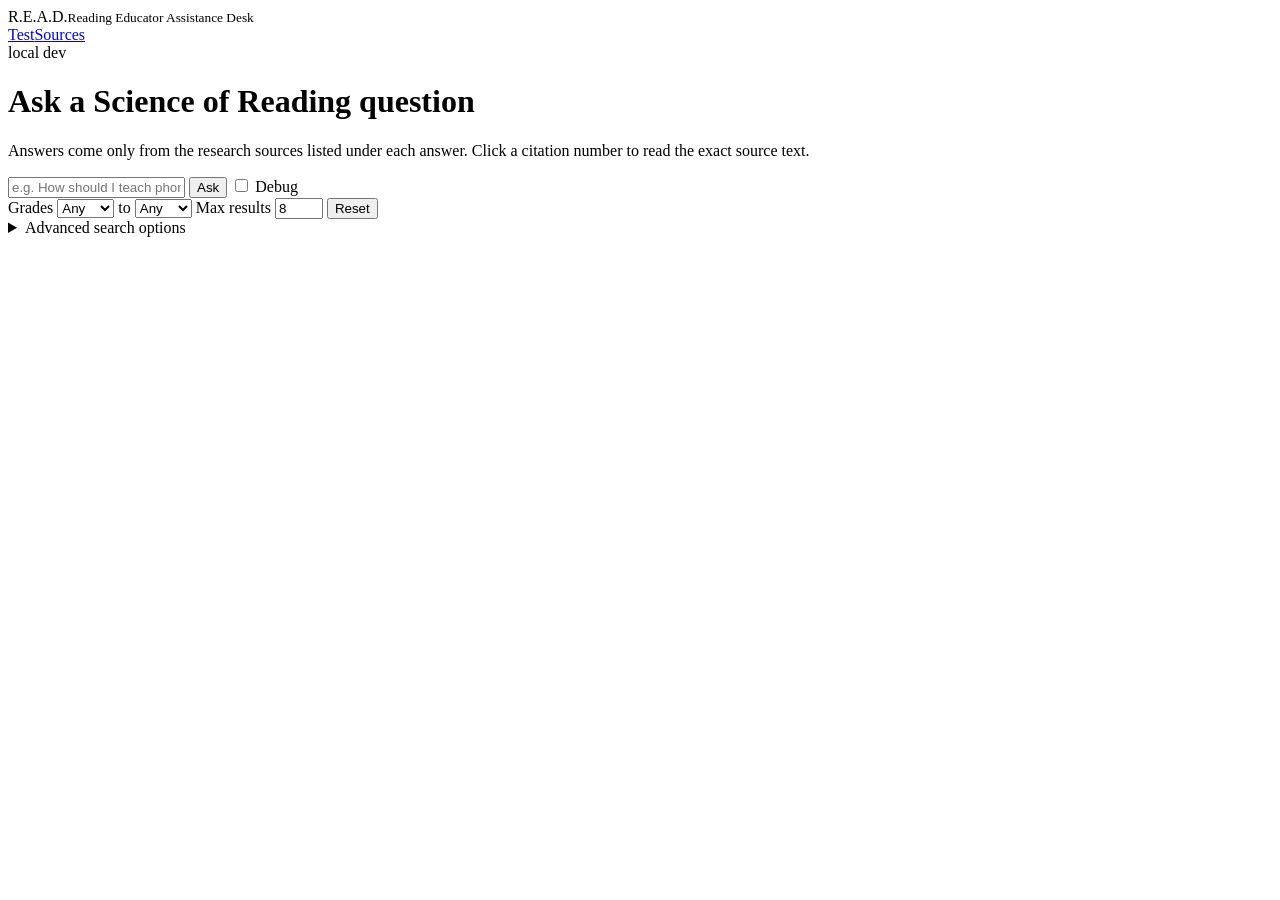
==== web/index.html @ 5b442658 "Verified quotes: reused wording is shown as quotations sliced from source; answer moved to top" ====
<!doctype html>
<html lang="en">
<head>
<meta charset="utf-8">
<meta name="viewport" content="width=device-width, initial-scale=1">
<title>R.E.A.D. Test</title>
<link rel="stylesheet" href="/style.css">
</head>
<body>
<header class="top">
  <span class="brand">R.E.A.D.<small class="hide-sm">Reading Educator Assistance Desk</small></span>
  <nav><a href="/" class="on">Test</a><a href="/sources">Sources</a></nav>
  <span class="devtag">local dev</span>
</header>
<main>
  <h1>Ask a Science of Reading question</h1>
  <p class="sub">Answers come only from the research sources listed under each answer. Click a citation number to read the exact source text.</p>

  <div class="panel">
    <form id="ask">
      <div class="row">
        <input id="q" class="grow" type="text" maxlength="500" placeholder="e.g. How should I teach phonemic awareness in kindergarten?" autocomplete="off">
        <button id="go" type="submit">Ask</button>
        <label class="check"><input id="dbg" type="checkbox"> Debug</label>
      </div>
      <div class="row options">
        <label class="opt">Grades
          <select id="gMin" aria-label="From grade"></select>
          <span class="notice">to</span>
          <select id="gMax" aria-label="To grade"></select>
        </label>
        <label class="opt">Max results
          <input id="maxRes" type="number" min="1" max="15" value="8">
        </label>
        <button id="reset" type="button" class="ghost small">Reset</button>
      </div>
      <details id="adv">
        <summary>Advanced search options</summary>
        <div class="grid adv">
          <label>Minimum relevance score
            <input id="minScore" type="number" min="0" max="1" step="0.0001" value="0">
            <span class="hint">0 = off. With the reranker on, Amazon Rerank scores are often below 0.01 even for good matches.</span>
          </label>
          <label>Candidate passages searched
            <input id="cands" type="number" min="10" max="100" step="10" value="40">
            <span class="hint">How many passages hybrid search hands to ranking (10–100).</span>
          </label>
          <label>Keyword vs. meaning weight: <output id="kwOut">0.30</output>
            <input id="kw" type="range" min="0" max="1" step="0.05" value="0.3">
            <span class="hint">0 = meaning only, 1 = exact keywords only. Default 0.30.</span>
          </label>
          <label class="check"><input id="rr" type="checkbox" checked> Use reranker (Amazon Rerank)
            <span class="hint">Off = order by hybrid search score; scores are then 0–1 from search.</span>
          </label>
        </div>
      </details>
    </form>
  </div>

  <section id="answerBox" hidden>
    <h2>Answer <span class="kind">machine-generated</span></h2>
    <div class="panel answer" id="answer"></div>
  </section>

  <div id="status" class="notice"></div>
  <div id="disclaimer" class="disclaimer" hidden></div>

  <section id="sourcesBox" hidden>
    <h2>Sources <span class="kind">verbatim source text</span></h2>
    <div id="sources"></div>
  </section>

  <section id="debugBox" hidden>
    <h2>Debug</h2>
    <pre class="debug" id="debug"></pre>
  </section>
</main>
<script>
// Everything from the corpus or the model is rendered with textContent (CLAUDE.md rule 9).
// Reference text shown here always comes from /search (canonical, hash-checked), never from the model.
const $ = (id) => document.getElementById(id);
const el = (tag, cls, text) => {
  const n = document.createElement(tag);
  if (cls) n.className = cls;
  if (text != null) n.textContent = text;
  return n;
};
let lastSearch = null;   // /search response
let refNum = {};         // section_id -> citation number shown to the teacher (1, 2, ...)
let debugData = {};

const GRADES = [["", "Any"], ["-1", "Pre-K"], ["0", "K"], ...Array.from({length: 12}, (_, i) => [String(i + 1), String(i + 1)])];
for (const id of ["gMin", "gMax"]) {
  for (const [v, t] of GRADES) {
    const o = el("option", null, t);
    o.value = v;
    $(id).append(o);
  }
}
$("kw").addEventListener("input", () => { $("kwOut").textContent = Number($("kw").value).toFixed(2); });
$("reset").addEventListener("click", () => {
  $("gMin").value = ""; $("gMax").value = ""; $("maxRes").value = 8;
  $("minScore").value = 0; $("cands").value = 40; $("kw").value = 0.3; $("kwOut").textContent = "0.30"; $("rr").checked = true;
});

function searchOptions() {
  const num = (id, d) => { const v = Number($(id).value); return Number.isFinite(v) ? v : d; };
  const grade = (id) => ($(id).value === "" ? null : Number($(id).value));
  return {
    grade_min: grade("gMin"), grade_max: grade("gMax"),
    max_results: num("maxRes", 8), min_score: num("minScore", 0), candidates: num("cands", 40),
    keyword_weight: num("kw", 0.3), use_reranker: $("rr").checked,
  };
}

async function post(url, body) {
  const r = await fetch(url, {method: "POST", headers: {"Content-Type": "application/json"}, body: JSON.stringify(body)});
  if (!r.ok) throw new Error(`${r.status}: ${await r.text()}`);
  return r.json();
}

function showEnvelope(res) {
  const d = $("disclaimer");
  d.replaceChildren(el("strong", null, "Advisory only. "), document.createTextNode(res.disclaimer.replace(/^Advisory only\.\s*/, "")),
    el("br"), el("span", "notice", "Content last updated: " + (res.content_last_updated ? res.content_last_updated.slice(0, 10) : "no active sources")));
  d.hidden = false;
}

const bySection = () => Object.fromEntries((lastSearch ? lastSearch.excerpts : []).map((x) => [x.ref.section_id, x]));

// The verbatim excerpt with the matched passages highlighted.
function quoteOf(x) {
  const quote = el("blockquote");
  let pos = 0;
  for (const [s, e] of x.highlights) {
    if (s > pos) quote.append(x.text.slice(pos, s));
    const start = Math.max(s, pos);
    if (e > start) quote.append(el("mark", null, x.text.slice(start, e)));
    pos = Math.max(pos, e);
  }
  quote.append(x.text.slice(pos));
  return quote;
}

function refHeader(x, num) {
  const head = el("div", "refhead");
  if (num) head.append(el("span", "chip static", String(num)));
  head.append(el("strong", null, x.label));
  const where = el("div", "where", [x.title, x.section_path].filter(Boolean).join(" › "));
  if (x.grade_bands && x.grade_bands.length) where.append(" ", el("span", "tag", "Grades " + x.grade_bands.join(", ")));
  return [head, where];
}

// A collapsible source entry for the Sources list.
function sourceItem(x, num) {
  const d = el("details", "panel source");
  d.id = "src-" + x.ref.section_id.replace(/[^A-Za-z0-9_-]/g, "_");
  const s = el("summary");
  s.append(...refHeader(x, num));
  d.append(s, el("div", "kind", "Verbatim source text"), quoteOf(x));
  return d;
}

function renderSources(citedOrder) {
  const map = bySection();
  const cited = citedOrder.map((sid) => map[sid]).filter(Boolean);
  const rest = lastSearch.excerpts.filter((x) => !citedOrder.includes(x.ref.section_id));
  const box = $("sources");
  box.replaceChildren();
  if (cited.length) {
    cited.forEach((x) => box.append(sourceItem(x, refNum[x.ref.section_id])));
    if (rest.length) {
      const more = el("details", "more");
      more.append(el("summary", null, `Also searched, not cited (${rest.length})`), ...rest.map((x) => sourceItem(x)));
      box.append(more);
    }
  } else {
    box.append(...rest.map((x) => sourceItem(x)));
  }
  $("sourcesBox").hidden = lastSearch.excerpts.length === 0;
}

// Expanded reference cards that open under the answer when a chip is clicked.
function toggleRef(sid, chip) {
  const tray = $("refTray");
  const key = "ref-" + sid.replace(/[^A-Za-z0-9_-]/g, "_");
  const open = document.getElementById(key);
  document.querySelectorAll(`.chip[data-sid="${CSS.escape(sid)}"]`).forEach((c) => c.classList.toggle("on", !open));
  if (open) { open.remove(); return; }
  const x = bySection()[sid];
  if (!x) return;
  const card = el("article", "panel refcard");
  card.id = key;
  const close = el("button", "ghost small closeref", "Close");
  close.type = "button";
  close.addEventListener("click", () => toggleRef(sid));
  const top = el("div", "row");
  top.style.justifyContent = "space-between";
  const left = el("div");
  left.append(...refHeader(x, refNum[sid]));
  top.append(left, close);
  card.append(top, el("div", "kind", "Verbatim source text"), quoteOf(x));
  tray.prepend(card);
  card.scrollIntoView({block: "nearest", behavior: "smooth"});
}

function strengthTag(flag) {
  const cls = {strong: "ok", limited: "warn", mixed: "warn", contested: "bad"}[flag] || "";
  return el("span", "tag " + cls, "Evidence: " + flag);
}

function renderAnswer(res) {
  const box = $("answer");
  box.replaceChildren();
  const top = el("div", "row");
  top.append(strengthTag(res.evidence_strength), el("span", "notice", res.strength_reason || ""));
  box.append(top);
  if (res.strength_capped_by && res.strength_capped_by.length) {
    box.append(el("p", "notice", "Flag lowered to limited: " + res.strength_capped_by.join("; ") + "."));
  }
  refNum = {};
  const order = [];
  if (res.state === "answer") {
    for (const s of res.sentences) {
      for (const c of s.cites) {
        const sid = res.cite_map[c];
        if (sid && !(sid in refNum)) { refNum[sid] = order.length + 1; order.push(sid); }
      }
    }
    const p = el("p", "answertext");
    for (const s of res.sentences) {
      for (const part of s.parts || [{text: s.text}]) {
        if (part.quote != null) {
          const qt = el("q", "vquote", part.quote);  // exact words sliced from the source file
          qt.title = "Exact words from source " + (refNum[res.cite_map[part.cite]] || "") + " (verified)";
          p.append(qt);
        } else {
          p.append(part.text);
        }
      }
      const sids = [...new Set(s.cites.map((c) => res.cite_map[c]).filter(Boolean))];
      for (const sid of sids) {
        const chip = el("button", "chip", String(refNum[sid]));
        chip.type = "button";
        chip.dataset.sid = sid;
        chip.title = (bySection()[sid] || {}).label || "";
        chip.setAttribute("aria-label", "Show source " + refNum[sid]);
        chip.addEventListener("click", () => toggleRef(sid, chip));
        p.append(" ", chip);
      }
      p.append(" ");
    }
    box.append(p, el("p", "notice", "Click a number to see the exact source text. Words in quotation marks are verified, word for word, against that source."));
  } else {
    box.append(el("p", res.state === "error" ? "err" : null, res.message));
    if (res.state === "error") {
      const retry = el("button", "ghost", "Retry answer");
      retry.addEventListener("click", () => getAnswer());
      box.append(retry);
    }
  }
  const tray = el("div", "reftray");
  tray.id = "refTray";
  box.append(tray);
  $("answerBox").hidden = false;
  renderSources(order);
  if (res.state === "declined" && lastSearch.excerpts.length) {
    $("sources").prepend(el("p", "notice", "Closest matches. These are not an answer to your question."));
  }
}

function showDebug() {
  $("debugBox").hidden = !$("dbg").checked;
  $("debug").textContent = JSON.stringify(debugData, null, 2);
}

async function getAnswer() {
  $("answer").replaceChildren(el("p", "notice", "Writing the answer from these sources…"));
  $("answerBox").hidden = false;
  try {
    const res = await post("/api/answer", {query: lastSearch.query, refs: lastSearch.excerpts.map((x) => x.ref), debug: $("dbg").checked});
    renderAnswer(res);
    debugData.answer = res.debug || null;
    if (res.omitted && res.omitted.length) debugData.omitted = res.omitted;
  } catch (e) {
    $("answer").replaceChildren(el("p", "err", "Answer request failed: " + e.message));
  }
  showDebug();
}

$("ask").addEventListener("submit", async (ev) => {
  ev.preventDefault();
  const q = $("q").value.trim();
  if (!q) return;
  $("go").disabled = true;
  $("status").textContent = "Finding sources…";
  $("answerBox").hidden = true;
  $("sourcesBox").hidden = true;
  debugData = {};
  refNum = {};
  try {
    const t0 = performance.now();
    const res = await post("/api/search", {query: q, debug: $("dbg").checked, ...searchOptions()});
    lastSearch = res;
    showEnvelope(res);
    debugData.search = res.debug || null;
    debugData.search_ms_in_browser = Math.round(performance.now() - t0);
    renderSources([]);  // sources are available right away, before the answer is written
    $("status").textContent = res.message || `${res.excerpts.length} sources found`;
    showDebug();
    if (res.excerpts.length) await getAnswer();
  } catch (e) {
    $("status").textContent = "";
    $("status").append(el("span", "err", "Search failed: " + e.message));
  } finally {
    $("go").disabled = false;
  }
});
$("dbg").addEventListener("change", showDebug);
</script>
</body>
</html>
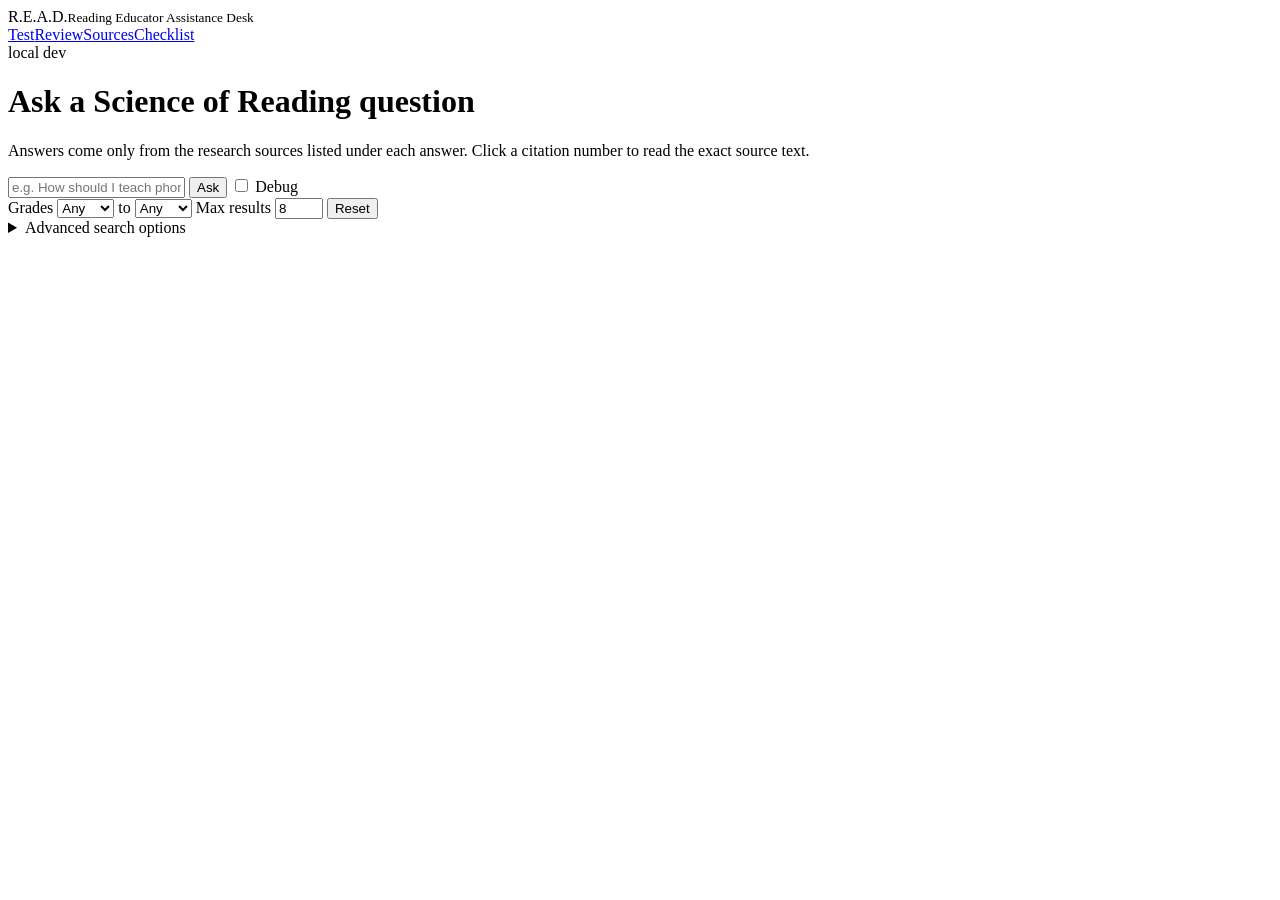
==== commit dd28d748: "Material review: upload sample material, confirm goal, per-question feedback with research; PowerPoi" ====
--- a/web/index.html
+++ b/web/index.html
@@ -9,7 +9,7 @@
 <body>
 <header class="top">
   <span class="brand">R.E.A.D.<small class="hide-sm">Reading Educator Assistance Desk</small></span>
-  <nav><a href="/" class="on">Test</a><a href="/sources">Sources</a></nav>
+  <nav><a href="/" class="on">Test</a><a href="/review">Review</a><a href="/sources">Sources</a><a href="/checklist">Checklist</a></nav>
   <span class="devtag">local dev</span>
 </header>
 <main>
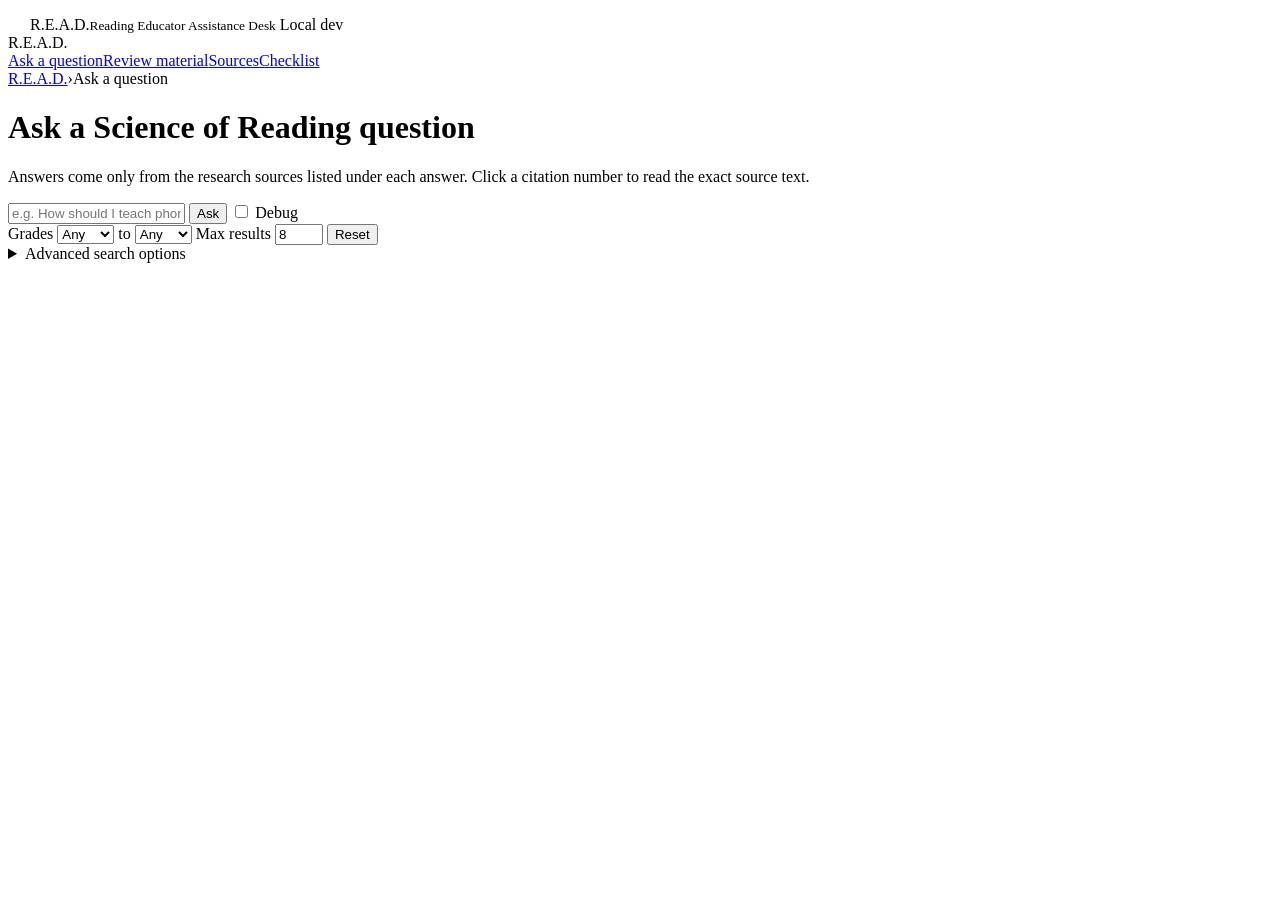
==== commit 2e833e78: "Interface: Cloudscape design tokens and a shared app shell on every page Top bar, sticky side naviga" ====
--- a/web/index.html
+++ b/web/index.html
@@ -8,11 +8,13 @@
 </head>
 <body>
 <header class="top">
-  <span class="brand">R.E.A.D.<small class="hide-sm">Reading Educator Assistance Desk</small></span>
-  <nav><a href="/" class="on">Test</a><a href="/review">Review</a><a href="/sources">Sources</a><a href="/checklist">Checklist</a></nav>
-  <span class="devtag">local dev</span>
+  <span class="brand"><svg width="22" height="22" viewBox="0 0 24 24" fill="none" stroke-width="2" stroke-linecap="round" stroke-linejoin="round" aria-hidden="true"><path d="M4 5.5A2.5 2.5 0 0 1 6.5 3H20v16H6.5A2.5 2.5 0 0 0 4 21.5z"></path><path d="M4 5.5v16"></path><path d="M9 8h7M9 12h5"></path></svg>R.E.A.D.<small class="hide-sm">Reading Educator Assistance Desk</small></span>
+  <span class="devtag">Local dev</span>
 </header>
+<div class="app">
+<nav class="side" aria-label="R.E.A.D."><div class="side-title">R.E.A.D.</div><a href="/" class="on" aria-current="page">Ask a question</a><a href="/review">Review material</a><a href="/sources">Sources</a><a href="/checklist">Checklist</a></nav>
 <main>
+  <nav class="crumbs" aria-label="Breadcrumbs"><a href="/">R.E.A.D.</a><span aria-hidden="true">›</span><span>Ask a question</span></nav>
   <h1>Ask a Science of Reading question</h1>
   <p class="sub">Answers come only from the research sources listed under each answer. Click a citation number to read the exact source text.</p>
 
@@ -75,6 +77,7 @@
     <pre class="debug" id="debug"></pre>
   </section>
 </main>
+</div>
 <script>
 // Everything from the corpus or the model is rendered with textContent (CLAUDE.md rule 9).
 // Reference text shown here always comes from /search (canonical, hash-checked), never from the model.
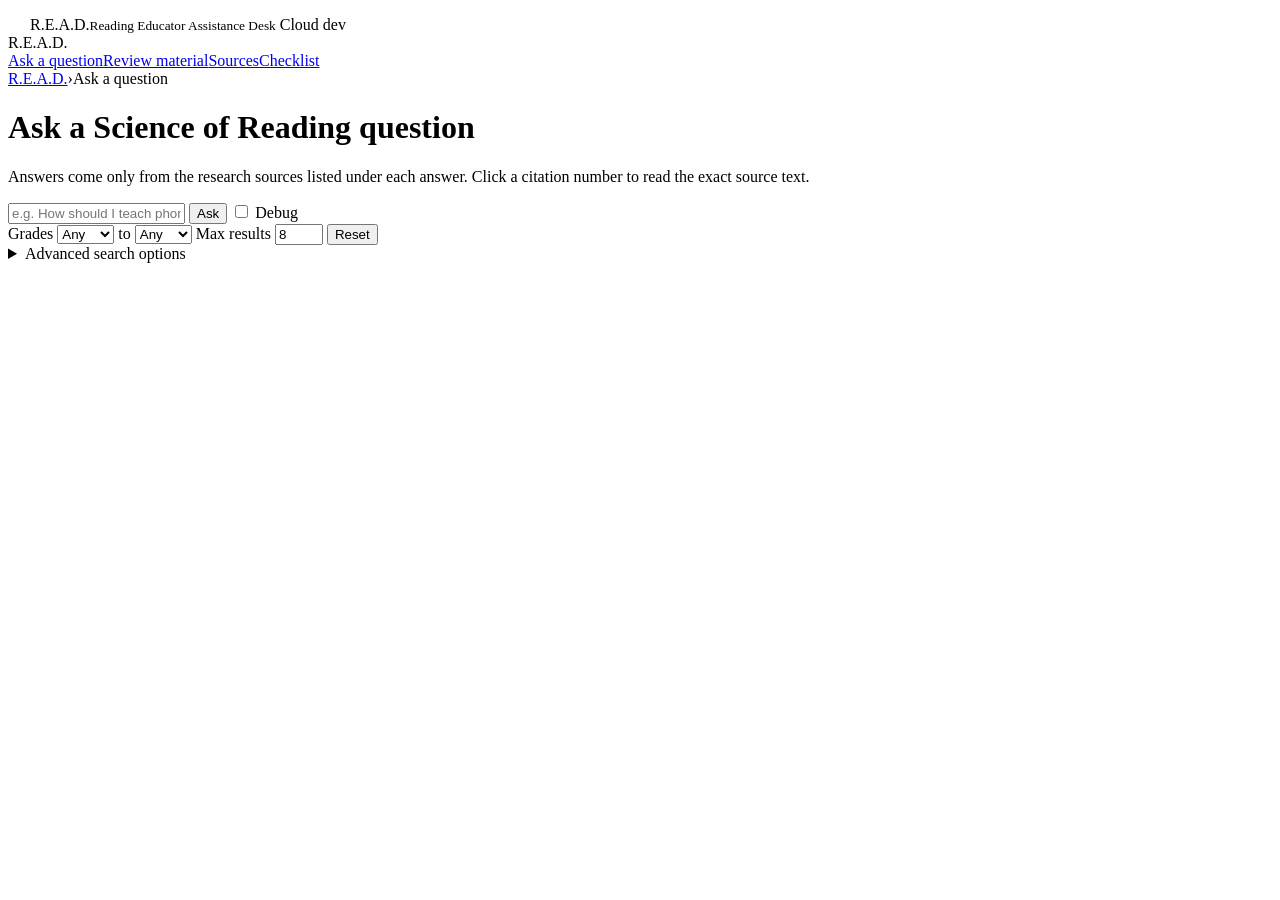
==== commit d17409d0: "Ask for the passcode when a page opens; corner badge shows Cloud dev Pages call the new /api/ping on" ====
--- a/web/index.html
+++ b/web/index.html
@@ -4,17 +4,19 @@
 <meta charset="utf-8">
 <meta name="viewport" content="width=device-width, initial-scale=1">
 <title>R.E.A.D. Test</title>
-<link rel="stylesheet" href="/style.css">
+<script>/* relative links resolve under /READ/ when served from bucklersoftware.com/READ */(function(){var b=document.createElement("base");b.href=/^\/read(\/|$)/i.test(location.pathname)?"/READ/":"/";document.head.appendChild(b);})();</script>
+<link rel="stylesheet" href="style.css">
+<script src="auth.js"></script>
 </head>
 <body>
 <header class="top">
   <span class="brand"><svg width="22" height="22" viewBox="0 0 24 24" fill="none" stroke-width="2" stroke-linecap="round" stroke-linejoin="round" aria-hidden="true"><path d="M4 5.5A2.5 2.5 0 0 1 6.5 3H20v16H6.5A2.5 2.5 0 0 0 4 21.5z"></path><path d="M4 5.5v16"></path><path d="M9 8h7M9 12h5"></path></svg>R.E.A.D.<small class="hide-sm">Reading Educator Assistance Desk</small></span>
-  <span class="devtag">Local dev</span>
+  <span class="devtag">Cloud dev</span>
 </header>
 <div class="app">
-<nav class="side" aria-label="R.E.A.D."><div class="side-title">R.E.A.D.</div><a href="/" class="on" aria-current="page">Ask a question</a><a href="/review">Review material</a><a href="/sources">Sources</a><a href="/checklist">Checklist</a></nav>
+<nav class="side" aria-label="R.E.A.D."><div class="side-title">R.E.A.D.</div><a href="./" class="on" aria-current="page">Ask a question</a><a href="review">Review material</a><a href="sources">Sources</a><a href="checklist">Checklist</a></nav>
 <main>
-  <nav class="crumbs" aria-label="Breadcrumbs"><a href="/">R.E.A.D.</a><span aria-hidden="true">›</span><span>Ask a question</span></nav>
+  <nav class="crumbs" aria-label="Breadcrumbs"><a href="./">R.E.A.D.</a><span aria-hidden="true">›</span><span>Ask a question</span></nav>
   <h1>Ask a Science of Reading question</h1>
   <p class="sub">Answers come only from the research sources listed under each answer. Click a citation number to read the exact source text.</p>
 
@@ -281,7 +283,7 @@
   $("answer").replaceChildren(el("p", "notice", "Writing the answer from these sources…"));
   $("answerBox").hidden = false;
   try {
-    const res = await post("/api/answer", {query: lastSearch.query, refs: lastSearch.excerpts.map((x) => x.ref), debug: $("dbg").checked});
+    const res = await post("api/answer", {query: lastSearch.query, refs: lastSearch.excerpts.map((x) => x.ref), debug: $("dbg").checked});
     renderAnswer(res);
     debugData.answer = res.debug || null;
     if (res.omitted && res.omitted.length) debugData.omitted = res.omitted;
@@ -303,7 +305,7 @@
   refNum = {};
   try {
     const t0 = performance.now();
-    const res = await post("/api/search", {query: q, debug: $("dbg").checked, ...searchOptions()});
+    const res = await post("api/search", {query: q, debug: $("dbg").checked, ...searchOptions()});
     lastSearch = res;
     showEnvelope(res);
     debugData.search = res.debug || null;
--- a/web/style.css
+++ b/web/style.css
@@ -0,0 +1,364 @@
+/* R.E.A.D. styles on the Cloudscape design system's visual tokens (AWS's open-source design
+   system, Apache-2.0; values from @cloudscape-design/design-tokens, visual refresh). Shared by
+   every page. No Amazon/AWS logos or trade dress: R.E.A.D. is built in AWS's design language. */
+@import url("https://fonts.googleapis.com/css2?family=Open+Sans:wght@400;600;700&display=swap");
+
+:root {
+  --bg: #ffffff;
+  --panel: #ffffff;
+  --ink: #0f141a;
+  --heading: #0f141a;
+  --secondary: #424650;
+  --muted: #656871;
+  --line: #c6c6cd;
+  --input-line: #8c8c94;
+  --shaded: #f6f6f9;
+  --accent: #006ce0;
+  --accent-hover: #004a9e;
+  --accent-ink: #ffffff;
+  --ok: #00802f;
+  --warn: #855900;
+  --bad: #db0000;
+  --info-bg: #f0fbff;
+  --warn-bg: #fffef0;
+  --ok-bg: #effff1;
+  --badge-grey: #424650;
+  --mark: #fff4bf;
+  --mark-research: #d1f1ff;
+  --chip: #f6f6f9;
+  --quote: #f6f6f9;
+}
+@media (prefers-color-scheme: dark) {
+  :root {
+    --bg: #161d26;
+    --panel: #161d26;
+    --ink: #c6c6cd;
+    --heading: #ebebf0;
+    --secondary: #c6c6cd;
+    --muted: #a4a4ad;
+    --line: #424650;
+    --input-line: #656871;
+    --shaded: #1b232d;
+    --accent: #42b4ff;
+    --accent-hover: #75cfff;
+    --accent-ink: #0f141a;
+    --ok: #2bb534;
+    --warn: #fbd332;
+    --bad: #ff7a7a;
+    --info-bg: #001129;
+    --warn-bg: #191100;
+    --ok-bg: #001401;
+    --badge-grey: #656871;
+    --mark: #4a3d00;
+    --mark-research: #003b5c;
+    --chip: #1b232d;
+    --quote: #1b232d;
+  }
+}
+* { box-sizing: border-box; }
+body {
+  margin: 0;
+  background: var(--bg);
+  color: var(--ink);
+  font: 14px/20px "Open Sans", "Helvetica Neue", Roboto, Arial, sans-serif;
+}
+a { color: var(--accent); text-decoration: none; }
+a:hover { color: var(--accent-hover); text-decoration: underline; }
+
+/* ---------- app shell: top navigation, side navigation, breadcrumbs ---------- */
+header.top {
+  display: flex;
+  align-items: center;
+  gap: 16px;
+  height: 56px;
+  padding: 0 24px;
+  border-bottom: 1px solid var(--line);
+  background: var(--panel);
+}
+header.top .brand { display: flex; align-items: center; gap: 10px; font-size: 16px; font-weight: 700; color: var(--heading); }
+header.top .brand small { font-size: 14px; font-weight: 400; color: var(--secondary); }
+header.top .brand svg { stroke: currentColor; }
+header.top .devtag {
+  margin-left: auto;
+  font-size: 12px;
+  line-height: 16px;
+  font-weight: 700;
+  color: var(--accent-ink);
+  background: var(--badge-grey);
+  border-radius: 4px;
+  padding: 2px 8px;
+}
+.app { display: flex; flex-wrap: wrap; align-items: stretch; min-height: calc(100vh - 56px); }
+nav.side {
+  flex: 1 1 200px;
+  max-width: 240px;
+  padding: 20px 24px;
+  position: sticky;  /* stays in view while the page scrolls, like the console's side navigation */
+  top: 0;
+  align-self: flex-start;
+  max-height: 100vh;
+  overflow-y: auto;
+}
+main { border-left: 1px solid var(--line); }
+nav.side .side-title { font-size: 16px; font-weight: 700; color: var(--heading); padding-bottom: 12px; border-bottom: 1px solid var(--line); margin-bottom: 12px; }
+nav.side a { display: block; padding: 8px 0; color: var(--secondary); }
+nav.side a.on { color: var(--accent); font-weight: 700; }
+nav.crumbs { display: flex; flex-wrap: wrap; gap: 8px; color: var(--secondary); margin-bottom: 12px; }
+nav.crumbs span[aria-hidden] { color: var(--muted); }
+main { flex: 999 1 560px; min-width: 0; max-width: 1180px; padding: 20px 40px 64px; }
+h1 { font-size: 24px; line-height: 30px; font-weight: 700; letter-spacing: -0.02em; color: var(--heading); margin: 0 0 4px; }
+h2 { font-size: 20px; line-height: 24px; font-weight: 700; color: var(--heading); margin: 28px 0 10px; }
+h3 { font-size: 18px; line-height: 22px; font-weight: 700; color: var(--heading); margin: 0 0 8px; }
+h4 { font-size: 16px; line-height: 20px; font-weight: 700; color: var(--heading); margin: 0 0 8px; }
+p.sub { color: var(--secondary); margin: 0 0 20px; }
+
+/* ---------- containers, forms, buttons ---------- */
+.panel {
+  background: var(--panel);
+  border: 1px solid var(--line);
+  border-radius: 16px;
+  padding: 16px 20px 20px;
+  margin-bottom: 20px;
+}
+.row { display: flex; gap: 10px; flex-wrap: wrap; align-items: center; }
+input[type="text"], input[type="date"], input[type="number"], select, textarea {
+  font: inherit;
+  color: var(--ink);
+  background: var(--panel);
+  border: 1px solid var(--input-line);
+  border-radius: 8px;
+  padding: 6px 10px;
+  min-height: 32px;
+}
+input:focus-visible, select:focus-visible, textarea:focus-visible, button:focus-visible, a:focus-visible, summary:focus-visible, [tabindex]:focus-visible {
+  outline: 2px solid var(--accent);
+  outline-offset: 2px;
+}
+textarea { width: 100%; }
+input.grow { flex: 1; min-width: 220px; }
+button {
+  font: inherit;
+  font-weight: 700;
+  border: 2px solid var(--accent);
+  background: var(--accent);
+  color: var(--accent-ink);
+  border-radius: 20px;
+  padding: 4px 20px;
+  min-height: 36px;
+  cursor: pointer;
+}
+button:hover { background: var(--accent-hover); border-color: var(--accent-hover); }
+button.ghost { background: transparent; color: var(--accent); }
+button.ghost:hover { background: var(--info-bg); color: var(--accent-hover); }
+button.danger { background: transparent; color: var(--bad); border-color: var(--bad); }
+button:disabled { opacity: 0.5; cursor: progress; }
+button.small { padding: 2px 12px; min-height: 28px; font-size: 13px; }
+label.check { color: var(--secondary); display: inline-flex; gap: 6px; align-items: center; }
+.notice { color: var(--secondary); }
+.hint { font-size: 12px; line-height: 16px; color: var(--muted); }
+.err { color: var(--bad); }
+.grid { display: grid; grid-template-columns: repeat(auto-fill, minmax(220px, 1fr)); gap: 12px; }
+.grid label { display: flex; flex-direction: column; gap: 4px; font-weight: 700; color: var(--ink); }
+.grid label.check { flex-direction: row; flex-wrap: wrap; align-items: center; align-content: flex-start; font-weight: 400; }
+.grid label.check .hint { flex-basis: 100%; }
+
+/* alerts (Cloudscape: info / warning) */
+.disclaimer, .alert {
+  position: relative;
+  border: 2px solid var(--warn);
+  background: var(--warn-bg);
+  border-radius: 12px;
+  padding: 12px 16px 12px 44px;
+  margin-bottom: 16px;
+}
+.disclaimer::before, .alert.warn::before {
+  content: "!";
+  position: absolute; left: 16px; top: 12px;
+  width: 16px; height: 16px; margin-top: 2px;
+  border: 2px solid var(--warn); border-radius: 50%;
+  font-size: 11px; line-height: 12px; font-weight: 700; text-align: center; color: var(--warn);
+}
+.alert.info { border-color: var(--accent); background: var(--info-bg); }
+.alert.info::before {
+  content: "i";
+  position: absolute; left: 16px; top: 12px;
+  width: 16px; height: 16px; margin-top: 2px;
+  border: 2px solid var(--accent); border-radius: 50%;
+  font-size: 11px; line-height: 12px; font-weight: 700; text-align: center; color: var(--accent);
+}
+
+/* badges and status text */
+.tag {
+  display: inline-block;
+  font-size: 12px;
+  line-height: 16px;
+  font-weight: 700;
+  border-radius: 4px;
+  padding: 2px 8px;
+  background: var(--badge-grey);
+  color: var(--accent-ink);
+  margin-right: 6px;
+  white-space: nowrap;
+}
+.tag.ok { background: var(--ok); }
+.tag.warn { background: var(--warn); color: var(--panel); }
+.tag.bad { background: var(--bad); }
+.status { display: inline-flex; gap: 6px; align-items: center; font-weight: 700; white-space: nowrap; }
+.status svg { flex: none; }
+.status.met { color: var(--ok); }
+.status.partly { color: var(--warn); }
+.status.missing { color: var(--bad); }
+.kind { font-size: 12px; line-height: 16px; font-weight: 700; color: var(--muted); }
+
+/* ---------- Q&A, sources, tables (existing pages) ---------- */
+article.excerpt { scroll-margin-top: 16px; }
+article.excerpt.flash { outline: 2px solid var(--accent); }
+article.excerpt .cite { font-weight: 700; color: var(--accent); margin-right: 6px; }
+article.excerpt .where { color: var(--secondary); }
+blockquote {
+  margin: 10px 0 0;
+  padding: 10px 12px;
+  background: var(--quote);
+  border-radius: 8px;
+  white-space: pre-wrap;
+  max-height: 420px;
+  overflow: auto;
+}
+mark { background: var(--mark); color: inherit; border-radius: 2px; padding: 0 1px; }
+mark.r { background: var(--mark-research); }
+.answer p { margin: 0 0 8px; }
+.answer a.c { font-weight: 700; margin-left: 2px; }
+pre.debug {
+  background: var(--quote);
+  border: 1px solid var(--line);
+  border-radius: 8px;
+  padding: 10px;
+  font-size: 12px;
+  overflow: auto;
+  max-height: 420px;
+}
+table { width: 100%; border-collapse: collapse; }
+th, td { text-align: left; padding: 8px 6px; border-bottom: 1px solid var(--line); vertical-align: top; }
+th { color: var(--heading); font-weight: 700; background: var(--shaded); }
+tr.pick { cursor: pointer; }
+tr.pick:hover td, tr.sel td { background: var(--shaded); }
+.log { font: 12px/1.5 Monaco, Menlo, Consolas, monospace; white-space: pre-wrap; color: var(--secondary); }
+ul.evidence { margin: 6px 0 0 18px; padding: 0; }
+.options { margin-top: 10px; gap: 18px; }
+label.opt { display: inline-flex; align-items: center; gap: 6px; color: var(--secondary); }
+label.opt input[type="number"] { width: 72px; }
+details#adv { margin-top: 10px; }
+details#adv summary { cursor: pointer; color: var(--secondary); }
+.grid.adv { margin-top: 10px; }
+input[type="range"] { width: 100%; }
+.answertext { font-size: 15px; line-height: 24px; }
+.chip {
+  display: inline-flex; align-items: center; justify-content: center;
+  min-width: 22px; height: 22px; padding: 0 6px; margin: 0 1px;
+  border-radius: 4px; border: 1px solid var(--line);
+  background: var(--chip); color: var(--accent);
+  font-size: 12px; font-weight: 700; line-height: 1; vertical-align: 2px; cursor: pointer;
+  min-height: 0;
+}
+.chip:hover, .chip.on { background: var(--accent); color: var(--accent-ink); border-color: var(--accent); }
+.chip.static { cursor: default; margin-right: 8px; vertical-align: 1px; }
+.chip.mat { color: var(--ok); }
+.chip.mat:hover { background: var(--ok); color: var(--accent-ink); border-color: var(--ok); }
+.chip.ref { color: var(--warn); }
+.reftray { margin-top: 10px; }
+.refcard { background: var(--quote); border-radius: 8px; }
+.refhead { display: flex; align-items: center; flex-wrap: wrap; gap: 4px; }
+details.source > summary { cursor: pointer; list-style: none; display: flex; flex-wrap: wrap; align-items: baseline; gap: 4px 8px; }
+details.source > summary::-webkit-details-marker { display: none; }
+details.source > summary::after { content: "Show source text ▾"; margin-left: auto; color: var(--secondary); white-space: nowrap; }
+details.source[open] > summary::after { content: "Hide ▴"; }
+details.source .kind { margin-top: 10px; }
+details.more > summary { cursor: pointer; color: var(--secondary); margin: 6px 0 10px; }
+q.vquote { quotes: "\201C" "\201D"; background: var(--chip); border-radius: 4px; padding: 0 3px; font-style: italic; }
+h3.group { margin: 22px 0 8px; }
+label.docq { display: flex; gap: 8px; align-items: flex-start; margin: 8px 0; color: var(--ink); }
+.finding { border-top: 1px solid var(--line); padding-top: 12px; margin-top: 12px; scroll-margin-top: 16px; }
+.finding.flash, article.flash, details.flash { outline: 2px solid var(--accent); }
+
+/* ---------- review results ---------- */
+.header-row { display: flex; justify-content: space-between; align-items: flex-end; gap: 16px; flex-wrap: wrap; margin-bottom: 16px; }
+.cols3 { display: grid; grid-template-columns: repeat(3, minmax(0, 1fr)); }
+.cols3 > div { display: flex; flex-direction: column; gap: 10px; padding: 0 20px; }
+.cols3 > div:first-child { padding-left: 0; }
+.cols3 > div + div { border-left: 1px solid var(--line); }
+.cols3 h3 { font-size: 14px; line-height: 20px; margin: 0; }
+.checkrow { display: flex; justify-content: space-between; align-items: flex-start; gap: 10px; }
+.cover { display: grid; gap: 6px 2px; align-items: center; font-size: 12px; line-height: 16px; }
+.cover .colhead { text-align: center; color: var(--muted); font-weight: 700; }
+.cover .cell { display: flex; justify-content: center; }
+.dot { width: 12px; height: 12px; border-radius: 50%; background: var(--accent); }
+.dot.half { width: 12px; height: 12px; border: 2px solid var(--accent); background: linear-gradient(90deg, var(--accent) 50%, transparent 50%); }
+.dot.none { width: 6px; height: 2px; border-radius: 0; background: var(--line); }
+.improve-item { display: flex; flex-direction: column; gap: 2px; }
+.improve-item .src { font-size: 12px; line-height: 16px; color: var(--muted); }
+
+details.check { background: var(--panel); border: 1px solid var(--line); border-radius: 16px; margin-bottom: 16px; scroll-margin-top: 16px; }
+details.check > summary {
+  list-style: none;
+  cursor: pointer;
+  display: flex; gap: 12px; align-items: flex-start; justify-content: space-between; flex-wrap: wrap;
+  padding: 16px 20px;
+}
+details.check > summary::-webkit-details-marker { display: none; }
+details.check > summary .q { flex: 1 1 480px; display: flex; gap: 10px; align-items: flex-start; font-size: 16px; line-height: 22px; font-weight: 700; color: var(--heading); }
+details.check > summary .caret { flex: none; margin-top: 3px; transition: transform 0.15s; }
+details.check[open] > summary .caret { transform: rotate(90deg); }
+details.check[open] > summary { border-bottom: 1px solid var(--line); }
+.trail-body { padding: 16px 20px 20px; display: flex; flex-direction: column; gap: 16px; }
+.trail { display: grid; grid-template-columns: minmax(0, 1.25fr) 24px minmax(0, 1fr) 24px minmax(0, 1.15fr) 24px minmax(0, 1fr); align-items: stretch; }
+.trail .head { font-size: 12px; line-height: 16px; font-weight: 700; color: var(--muted); padding-bottom: 8px; }
+.trail .arrow { display: flex; align-items: center; justify-content: center; color: var(--input-line); }
+.stack { display: flex; flex-direction: column; gap: 10px; }
+.stack.center { justify-content: flex-start; }
+.quotebox { background: var(--quote); border-radius: 8px; padding: 10px 12px; display: flex; flex-direction: column; gap: 6px; }
+.quotebox .text { white-space: pre-wrap; max-height: 160px; overflow-y: auto; }
+.quotebox .where { font-size: 12px; line-height: 16px; color: var(--muted); }
+.lookedfor { border: 1px dashed var(--input-line); border-radius: 8px; padding: 10px 12px; color: var(--secondary); }
+.lookedfor strong { color: var(--ink); }
+.shows { display: flex; gap: 8px; align-items: flex-start; }
+.shows .ico { flex: none; display: inline-flex; margin-top: 2px; }
+.shows .ico.met { color: var(--ok); }
+.shows .ico.partly { color: var(--warn); }
+.research { border: 1px solid var(--line); border-radius: 8px; padding: 10px 12px; display: flex; flex-direction: column; gap: 6px; }
+.research .text { white-space: pre-wrap; max-height: 180px; overflow-y: auto; background: var(--quote); border-radius: 6px; padding: 8px 10px; }
+.research .label { font-size: 12px; line-height: 16px; font-weight: 700; }
+.research .note { font-size: 12px; line-height: 16px; color: var(--muted); }
+.nores { border: 1px dashed var(--input-line); border-radius: 8px; padding: 10px 12px; display: flex; flex-direction: column; gap: 4px; }
+.improve { border-top: 1px solid var(--line); padding-top: 16px; display: flex; flex-direction: column; gap: 12px; }
+.sugg { display: grid; grid-template-columns: minmax(0, 1.1fr) 24px minmax(0, 1fr); align-items: stretch; }
+.applied { background: var(--quote); border-radius: 8px; padding: 12px; display: flex; flex-direction: column; gap: 8px; }
+.applied .kind, .research .kind { color: var(--muted); }
+.research .kind.blue { color: var(--accent); }
+details.secs > summary { cursor: pointer; padding: 12px 0; font-weight: 700; color: var(--heading); }
+
+@media (max-width: 1100px) {
+  .trail, .sugg { grid-template-columns: minmax(0, 1fr); gap: 10px; }
+  .trail .arrow { transform: rotate(90deg); }
+  .trail .head { display: none; }
+  .trail .stack::before { font-size: 12px; line-height: 16px; font-weight: 700; color: var(--muted); }
+  .trail > .c1::before { content: "1. Your material"; }
+  .trail > .c2::before { content: "2. What it shows"; }
+  .trail > .c3::before { content: "3. What research says"; }
+  .trail > .c4::before { content: "4. Conclusion"; }
+}
+@media (max-width: 900px) {
+  .cols3 { grid-template-columns: minmax(0, 1fr); }
+  .cols3 > div { padding: 12px 0; }
+  .cols3 > div + div { border-left: 0; border-top: 1px solid var(--line); }
+  .trail, .sugg { grid-template-columns: minmax(0, 1fr); gap: 10px; }
+  .trail .arrow { transform: rotate(90deg); }
+  .trail .head { display: none; }
+  main { padding: 16px; }
+  nav.side { max-width: none; flex-basis: 100%; position: static; max-height: none; border-bottom: 1px solid var(--line); padding: 8px 16px; display: flex; flex-wrap: wrap; gap: 4px 16px; }
+  main { border-left: 0; }
+  nav.side .side-title { display: none; }
+}
+@media (max-width: 640px) {
+  header.top { padding: 0 16px; }
+  .hide-sm { display: none; }
+}
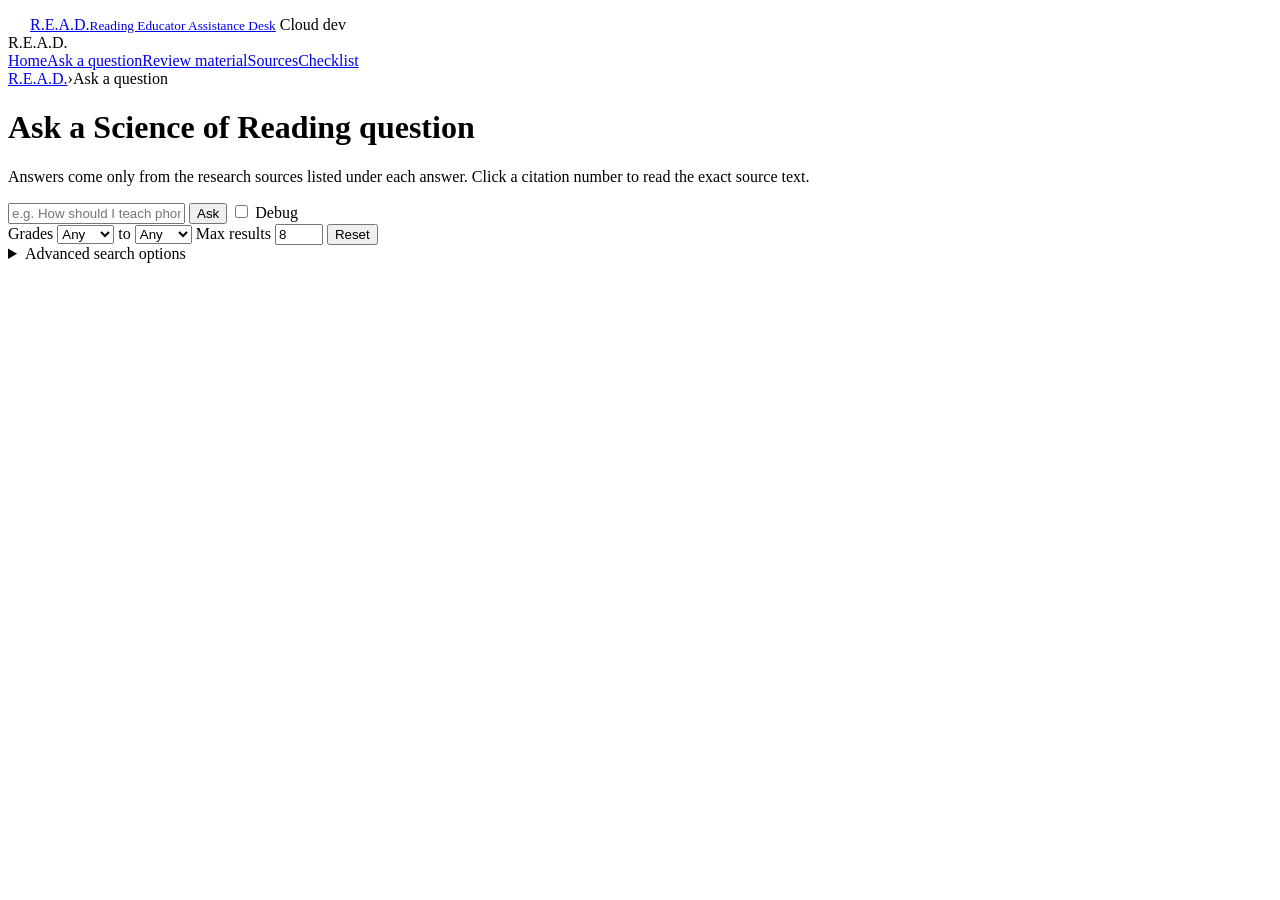
==== commit f083d0c0: "Home page for educators; pages at /ask_a_question and /review_material - New home page (/READ): what" ====
--- a/web/index.html
+++ b/web/index.html
@@ -3,18 +3,18 @@
 <head>
 <meta charset="utf-8">
 <meta name="viewport" content="width=device-width, initial-scale=1">
-<title>R.E.A.D. Test</title>
+<title>R.E.A.D. Ask a question</title>
 <script>/* relative links resolve under /READ/ when served from bucklersoftware.com/READ */(function(){var b=document.createElement("base");b.href=/^\/read(\/|$)/i.test(location.pathname)?"/READ/":"/";document.head.appendChild(b);})();</script>
 <link rel="stylesheet" href="style.css">
 <script src="auth.js"></script>
 </head>
 <body>
 <header class="top">
-  <span class="brand"><svg width="22" height="22" viewBox="0 0 24 24" fill="none" stroke-width="2" stroke-linecap="round" stroke-linejoin="round" aria-hidden="true"><path d="M4 5.5A2.5 2.5 0 0 1 6.5 3H20v16H6.5A2.5 2.5 0 0 0 4 21.5z"></path><path d="M4 5.5v16"></path><path d="M9 8h7M9 12h5"></path></svg>R.E.A.D.<small class="hide-sm">Reading Educator Assistance Desk</small></span>
+  <a class="brand" href="./"><svg width="22" height="22" viewBox="0 0 24 24" fill="none" stroke-width="2" stroke-linecap="round" stroke-linejoin="round" aria-hidden="true"><path d="M4 5.5A2.5 2.5 0 0 1 6.5 3H20v16H6.5A2.5 2.5 0 0 0 4 21.5z"></path><path d="M4 5.5v16"></path><path d="M9 8h7M9 12h5"></path></svg>R.E.A.D.<small class="hide-sm">Reading Educator Assistance Desk</small></a>
   <span class="devtag">Cloud dev</span>
 </header>
 <div class="app">
-<nav class="side" aria-label="R.E.A.D."><div class="side-title">R.E.A.D.</div><a href="./" class="on" aria-current="page">Ask a question</a><a href="review">Review material</a><a href="sources">Sources</a><a href="checklist">Checklist</a></nav>
+<nav class="side" aria-label="R.E.A.D."><div class="side-title">R.E.A.D.</div><a href="./">Home</a><a href="ask_a_question" class="on" aria-current="page">Ask a question</a><a href="review_material">Review material</a><a href="sources">Sources</a><a href="checklist">Checklist</a></nav>
 <main>
   <nav class="crumbs" aria-label="Breadcrumbs"><a href="./">R.E.A.D.</a><span aria-hidden="true">›</span><span>Ask a question</span></nav>
   <h1>Ask a Science of Reading question</h1>
--- a/web/style.css
+++ b/web/style.css
@@ -362,3 +362,25 @@
   header.top { padding: 0 16px; }
   .hide-sm { display: none; }
 }
+
+/* ---------- home page ---------- */
+header.top a.brand { text-decoration: none; }
+.tiles { display: grid; grid-template-columns: repeat(auto-fit, minmax(260px, 1fr)); gap: 16px; margin: 20px 0 8px; }
+.tile {
+  display: flex; flex-direction: column; gap: 8px; padding: 20px;
+  border: 1px solid var(--line); border-radius: 16px; background: var(--panel);
+  color: var(--ink); text-decoration: none;
+}
+.tile:hover { border-color: var(--accent); box-shadow: 0 1px 6px rgba(0, 7, 22, 0.12); }
+.tile-title { font-size: 18px; line-height: 22px; font-weight: 700; color: var(--heading); }
+.tile-go { margin-top: auto; font-weight: 700; color: var(--accent); }
+.howto p { margin: 0; color: var(--secondary); }
+.notes { margin: 0; padding-left: 20px; display: flex; flex-direction: column; gap: 8px; }
+.recent-row { display: flex; flex-wrap: wrap; align-items: center; gap: 4px 12px; padding: 8px 0; border-bottom: 1px solid var(--line); }
+.recent-row:last-child { border-bottom: 0; }
+.recent-name { font-weight: 700; }
+.recent-row .tag { margin-left: auto; }
+@media (max-width: 720px) {
+  .howto.cols3 { grid-template-columns: 1fr; }
+  .howto.cols3 > div { padding: 0; border-left: 0; }
+}
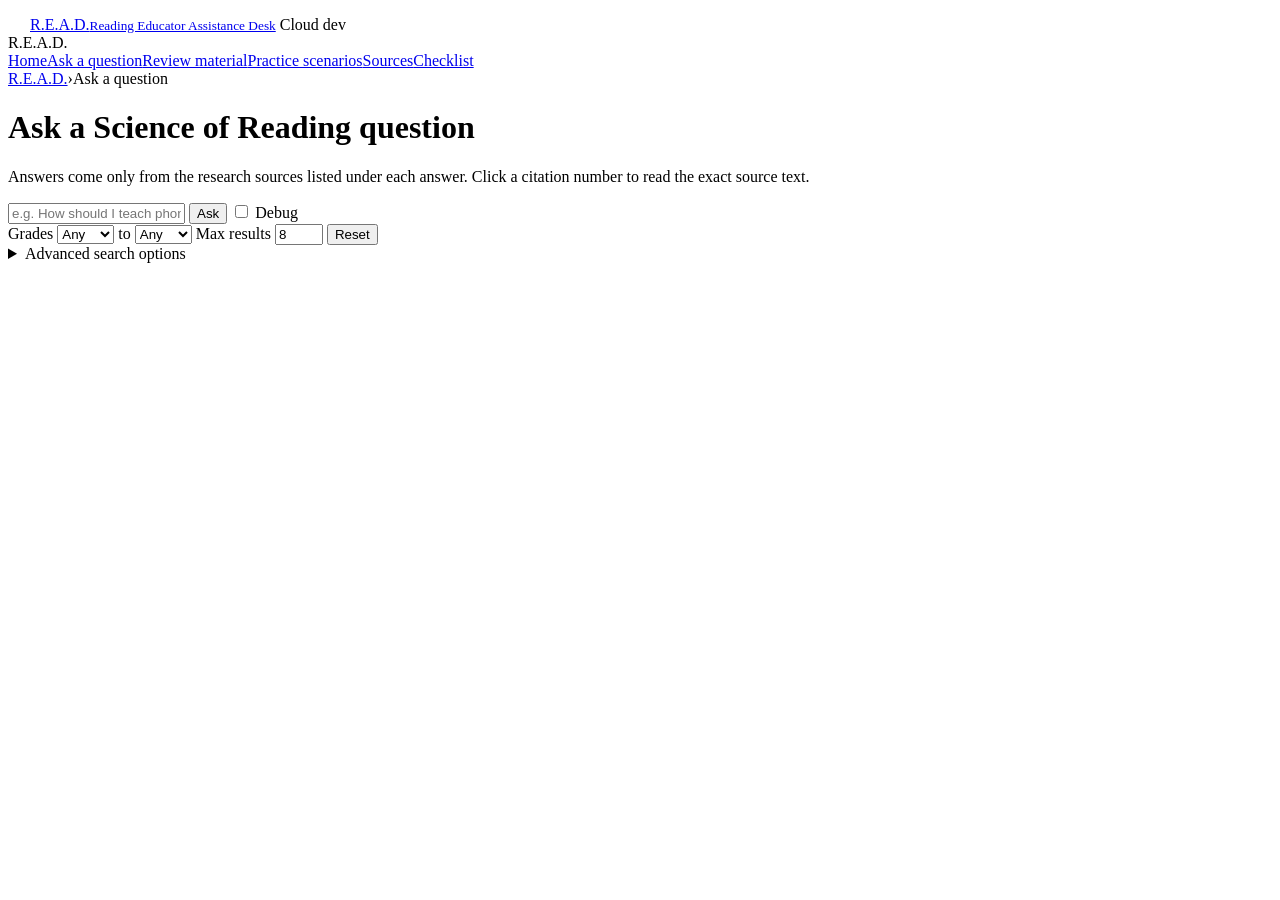
==== commit 482dbf34: "Practice scenarios: a classroom decision to rehearse, read back against the research (D104-D108) A t" ====
--- a/web/index.html
+++ b/web/index.html
@@ -14,7 +14,7 @@
   <span class="devtag">Cloud dev</span>
 </header>
 <div class="app">
-<nav class="side" aria-label="R.E.A.D."><div class="side-title">R.E.A.D.</div><a href="./">Home</a><a href="ask_a_question" class="on" aria-current="page">Ask a question</a><a href="review_material">Review material</a><a href="sources">Sources</a><a href="checklist">Checklist</a></nav>
+<nav class="side" aria-label="R.E.A.D."><div class="side-title">R.E.A.D.</div><a href="./">Home</a><a href="ask_a_question" class="on" aria-current="page">Ask a question</a><a href="review_material">Review material</a><a href="practice_scenarios">Practice scenarios</a><a href="sources">Sources</a><a href="checklist">Checklist</a></nav>
 <main>
   <nav class="crumbs" aria-label="Breadcrumbs"><a href="./">R.E.A.D.</a><span aria-hidden="true">›</span><span>Ask a question</span></nav>
   <h1>Ask a Science of Reading question</h1>
--- a/web/style.css
+++ b/web/style.css
@@ -384,3 +384,8 @@
   .howto.cols3 { grid-template-columns: 1fr; }
   .howto.cols3 > div { padding: 0; border-left: 0; }
 }
+
+/* ---------- how the verdict was reached (D99) ---------- */
+.process { display: flex; flex-direction: column; gap: 8px; }
+.alert.slim { padding: 8px 12px; }
+.sugg .stack { display: flex; flex-direction: column; gap: 8px; }
